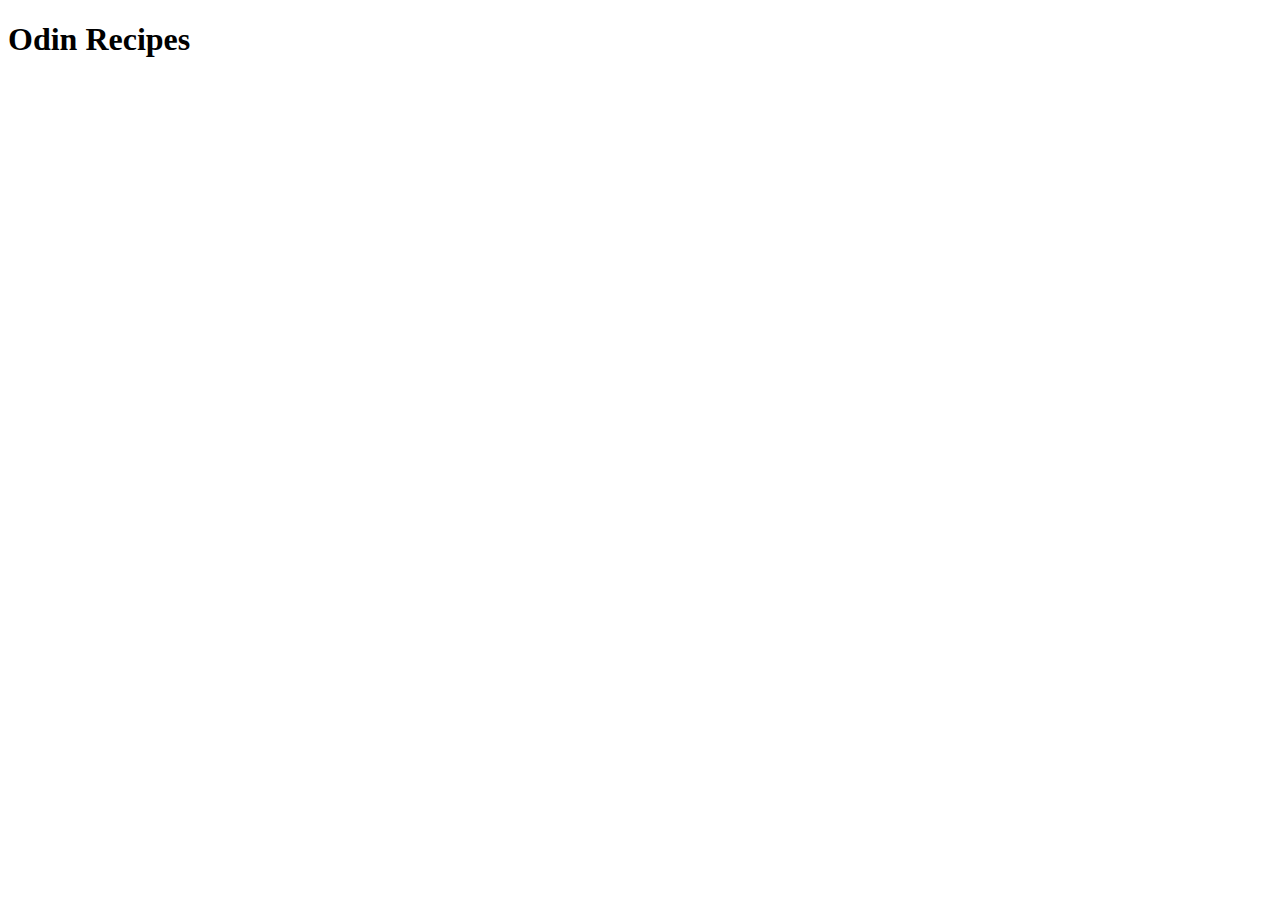
==== index.html @ 50e07a7b "add index.html" ====
<!DOCTYPE html>
<html lang="en">
<head>
    <meta charset="UTF-8">
    <meta http-equiv="X-UA-Compatible" content="IE=edge">
    <meta name="viewport" content="width=device-width, initial-scale=1.0">
    <title>Recipes</title>
</head>
<body>
    <h1>Odin Recipes</h1>
</body>
</html>
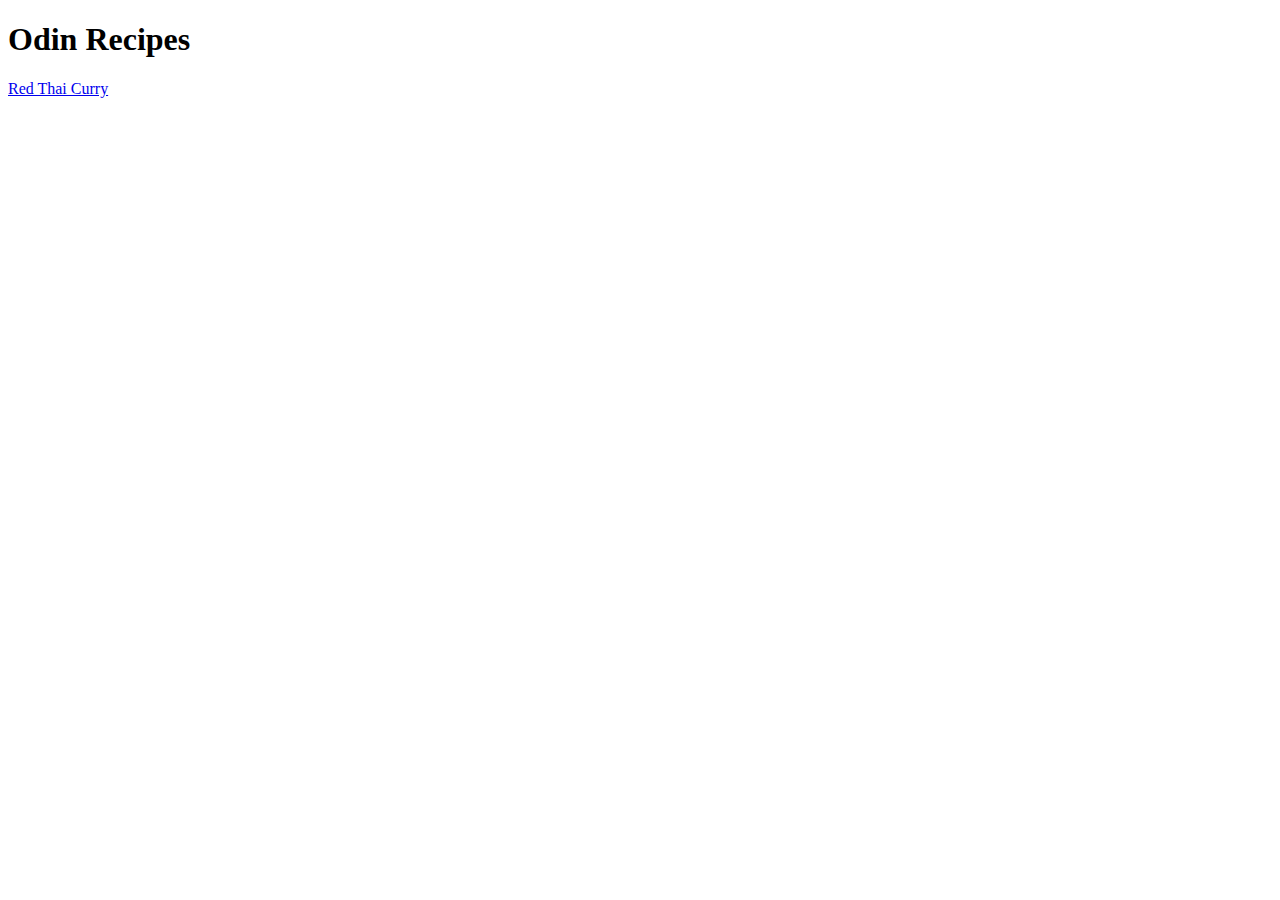
==== commit 1b4563d6: "Add link to fav dish in index" ====
--- a/index.html
+++ b/index.html
@@ -8,5 +8,6 @@
 </head>
 <body>
     <h1>Odin Recipes</h1>
+    <a href="recipes/thaicurry.html">Red Thai Curry</a>
 </body>
 </html>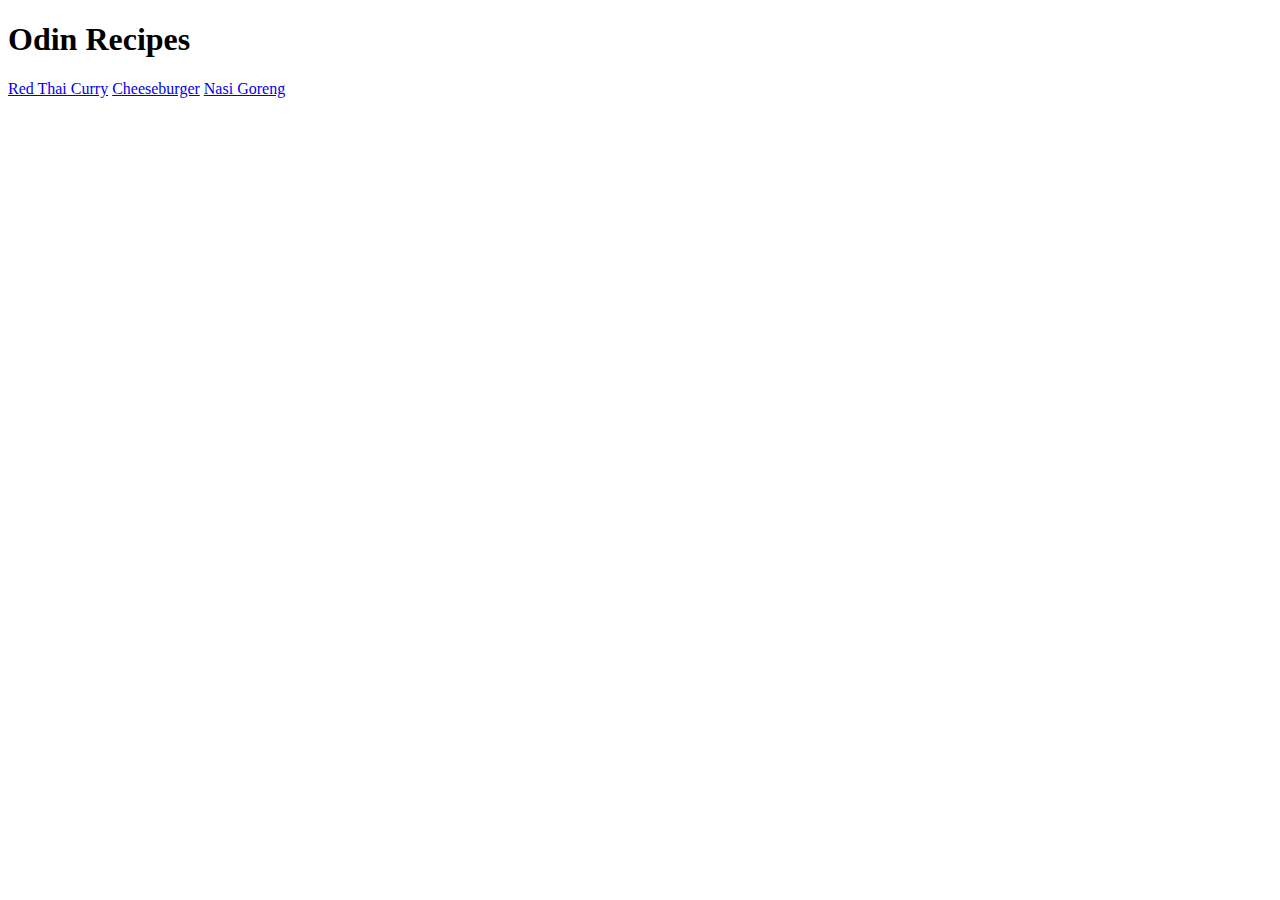
==== commit 747b5c75: "add new links index and new thai curry recipe" ====
--- a/index.html
+++ b/index.html
@@ -9,5 +9,7 @@
 <body>
     <h1>Odin Recipes</h1>
     <a href="recipes/thaicurry.html">Red Thai Curry</a>
+    <a href="recipes/cheeseburger.html">Cheeseburger</a>
+    <a href="recipes/nasigoreng.html">Nasi Goreng</a>
 </body>
 </html>